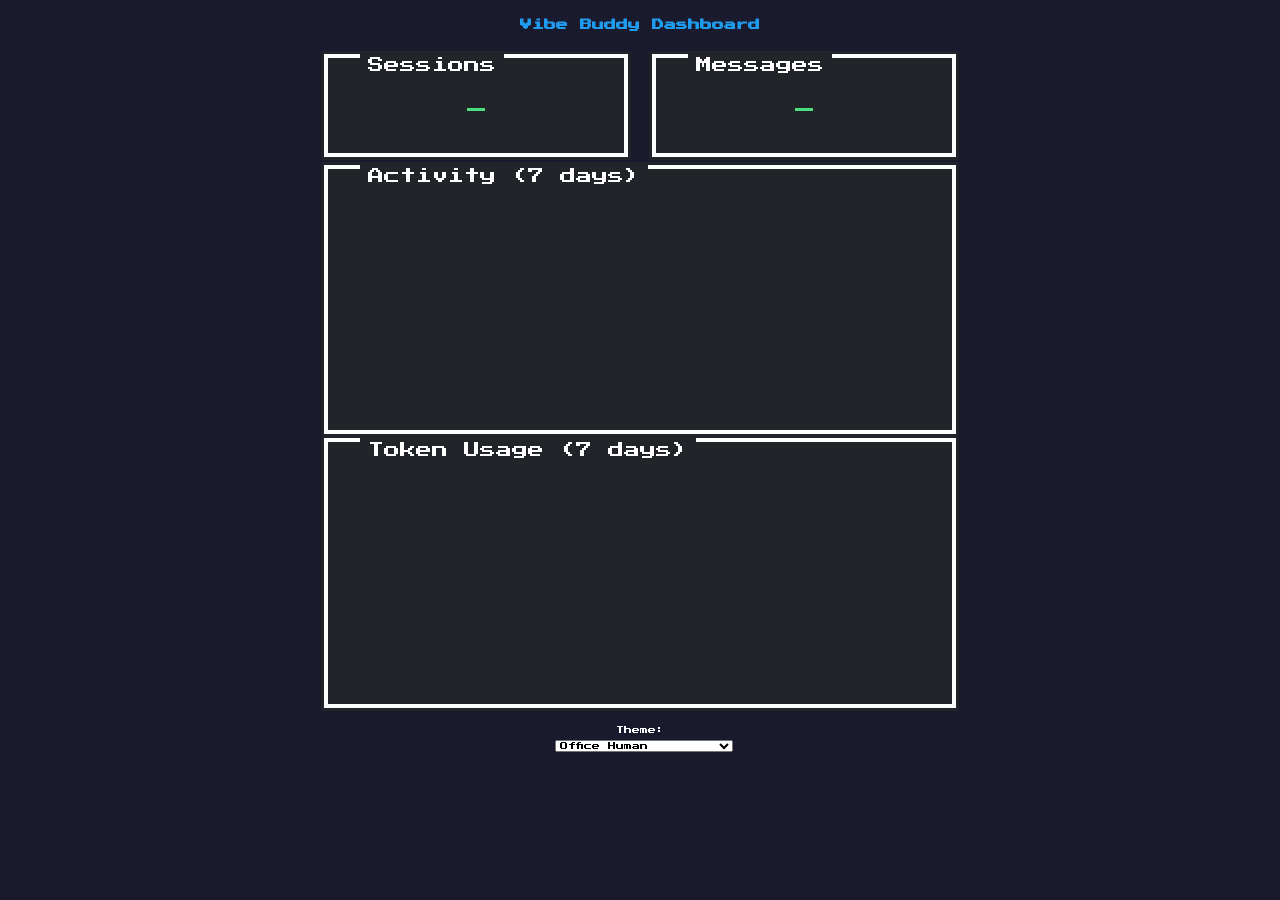
==== Sources/VibeBuddy/Resources/web/dashboard.html @ ca4754f6 "feat: complete P0-P2 implementation Backend (Swift): - HookServer: NWListener HTTP server on localho" ====
<!DOCTYPE html>
<html>
<head>
    <meta charset="utf-8">
    <meta name="viewport" content="width=device-width, initial-scale=1">
    <link rel="stylesheet" href="css/nes.min.css">
    <link rel="stylesheet" href="css/dashboard.css">
</head>
<body>
    <div class="dashboard">
        <h2 class="nes-text is-primary">Vibe Buddy Dashboard</h2>

        <div class="stats-row">
            <div class="nes-container is-dark with-title">
                <p class="title">Sessions</p>
                <p class="big-number" id="total-sessions">-</p>
            </div>
            <div class="nes-container is-dark with-title">
                <p class="title">Messages</p>
                <p class="big-number" id="total-messages">-</p>
            </div>
        </div>

        <div class="chart-section nes-container is-dark with-title">
            <p class="title">Activity (7 days)</p>
            <canvas id="activity-chart" width="600" height="200"></canvas>
        </div>

        <div class="chart-section nes-container is-dark with-title">
            <p class="title">Token Usage (7 days)</p>
            <canvas id="token-chart" width="600" height="200"></canvas>
        </div>

        <div class="theme-section">
            <label>
                Theme:
                <select id="theme-select" class="nes-select is-dark">
                    <option value="office-human">Office Human</option>
                    <option value="pixel-pets">Pixel Pets</option>
                    <option value="pixel-robots">Pixel Robots</option>
                </select>
            </label>
        </div>
    </div>

    <script src="js/bridge.js"></script>
    <script src="js/dashboard-app.js"></script>
</body>
</html>
---- Sources/VibeBuddy/Resources/web/css/dashboard.css ----
/* dashboard.css — Pixel art dashboard styles */

@font-face {
    font-family: 'Press Start 2P';
    src: url('../fonts/PressStart2P.woff2') format('woff2');
    font-display: swap;
}

* {
    margin: 0;
    padding: 0;
    box-sizing: border-box;
    font-family: 'Press Start 2P', monospace;
}

body {
    background: #1a1a2e;
    color: #fff;
    font-size: 8px;
    padding: 16px;
}

.dashboard {
    max-width: 640px;
    margin: 0 auto;
}

.dashboard h2 {
    font-size: 12px;
    text-align: center;
    margin-bottom: 8px;
}

.stats-row {
    display: flex;
    gap: 16px;
    margin-top: 16px;
}

.stats-row > div {
    flex: 1;
    text-align: center;
}

.big-number {
    font-size: 24px;
    color: #4ade80;
    margin-top: 8px;
}

.chart-section {
    margin-top: 16px;
}

.chart-section canvas {
    image-rendering: pixelated;
    image-rendering: crisp-edges;
    width: 100%;
    height: 200px;
}

.theme-section {
    margin-top: 16px;
    text-align: center;
}

.theme-section select {
    font-size: 8px;
    margin-left: 8px;
}
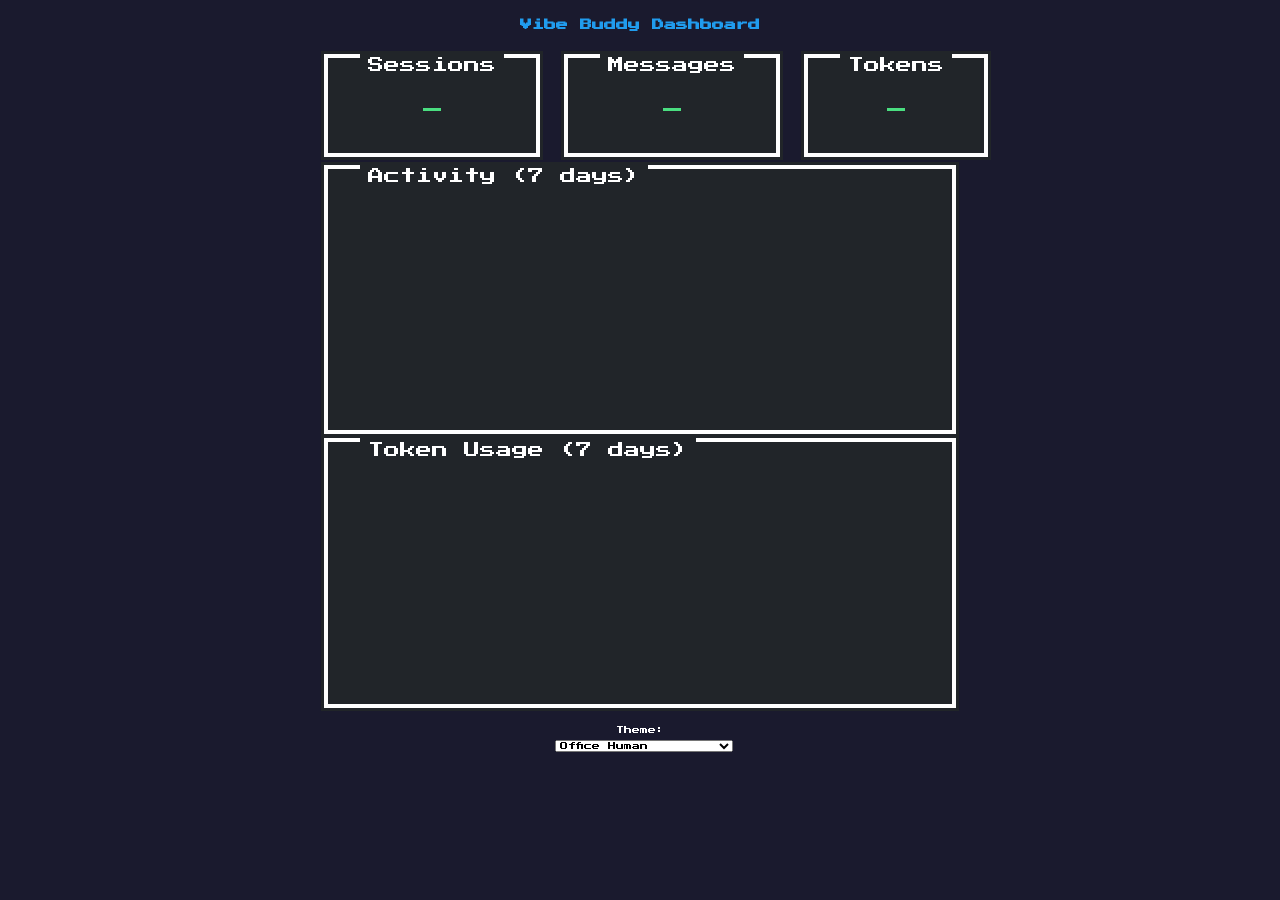
==== commit 0d4cc0d4: "feat: major update — notifications, approval, stats, pixel room, README - Menu bar notification badg" ====
--- a/Sources/VibeBuddy/Resources/web/dashboard.html
+++ b/Sources/VibeBuddy/Resources/web/dashboard.html
@@ -18,6 +18,10 @@
             <div class="nes-container is-dark with-title">
                 <p class="title">Messages</p>
                 <p class="big-number" id="total-messages">-</p>
+            </div>
+            <div class="nes-container is-dark with-title">
+                <p class="title">Tokens</p>
+                <p class="big-number" id="total-tokens">-</p>
             </div>
         </div>
 
